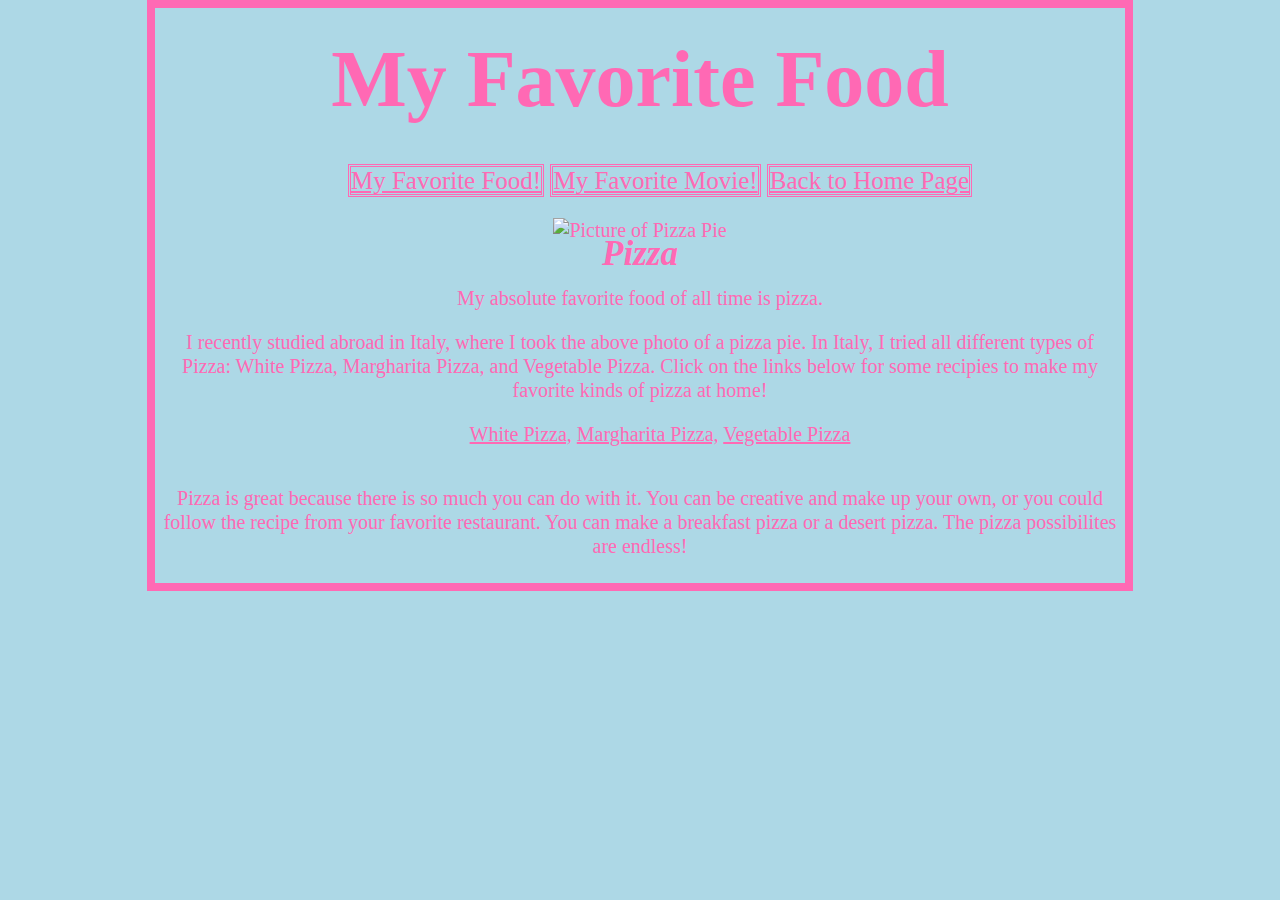
==== zffavoritefood.html @ f3ac3e75 "Add files via upload" ====
<!doctype html>
<html>
<head>
<meta charset="UTF-8">

	<title>contact</title>

	<link href="zfcss.css" type="text/css" rel="stylesheet"> 
	<style> img{max-width: 50%;}</style>
	</head>

<body>
	<header><h1>My Favorite Food</h1></header>
	<nav>
	<ul>
		<li><a href="zffavoritefood.html">My Favorite Food!</a></li>
		<li><a a href="zffavoritemovie.html">My Favorite Movie!</a></li>	
		<li><a href="zfhomepage.html">Back to Home Page</a></li>
		</ul>
	</nav>
	<img src= "pizzaimage.jpg" alt="Picture of Pizza Pie" width="470">
	<h2> Pizza </h2>
	<p> My absolute favorite food of all time is pizza.</p>
	<p> I recently studied abroad in Italy, where I took the above photo of a pizza pie. In Italy, I tried all different types of Pizza: White Pizza, Margharita Pizza, and Vegetable Pizza. Click on the links below for some recipies to make my favorite kinds of pizza at home!
		<ul> <a href= "https://tastesbetterfromscratch.com/white-pizza/">White Pizza,</a> 
			<a href= "https://cookieandkate.com/margherita-pizza-recipe/">Margharita Pizza,</a> 
			<a href= "https://www.allrecipes.com/recipe/15022/veggie-pizza/">Vegetable Pizza</a>
		</ul> 
		</p>
	<p> Pizza is great because there is so much you can do with it. You can be creative and make up your own, or you could follow the recipe from your favorite restaurant. You can make a breakfast pizza or a desert pizza. The pizza possibilites are endless!</p>
</body>
</html>
---- zfcss.css ----
@charset "UTF-8";
/* CSS Document */

body { background-color: lightblue;
	color: hotpink;
	font-family: Baskerville, "Palatino Linotype", Palatino, "Century Schoolbook L", "Times New Roman", "serif";
font-size: 20px;
	width: 960px;
	padding: 5px;
	
	margin: auto;
	text-align:center;
	line-height: 1.2em;
	border: 8px solid;
}

header{
	width: 100%;
	margin: 0 auto;
	text-align: center;
	font-size: 40px;
	font-style: bold;
}
h2{ width:100%;
margin: 0 auto;
text-align: center;
font-size: 35px;
font-family: "Palatino";
font-style: italic; 
}

nav {
	font-size: 25px;
	align-content: center;
	margin:auto;
	text-align: center;
	padding: auto; 
		
}

main{ 
}

nav li {
	display: inline; 
	margin-left: auto;
	margin-right: auto;
	border-style: double;
	align-content: center;
	background-color: lightblue;
	border-color: hotpink;
	color: hotpink; 
	text-decoration-style: bold;	
	
}
p.normal {text-style: bold}

p{ align-content: center;
	
}

a:link{ color: hotpink; }
a:visited{color: seagreen;}
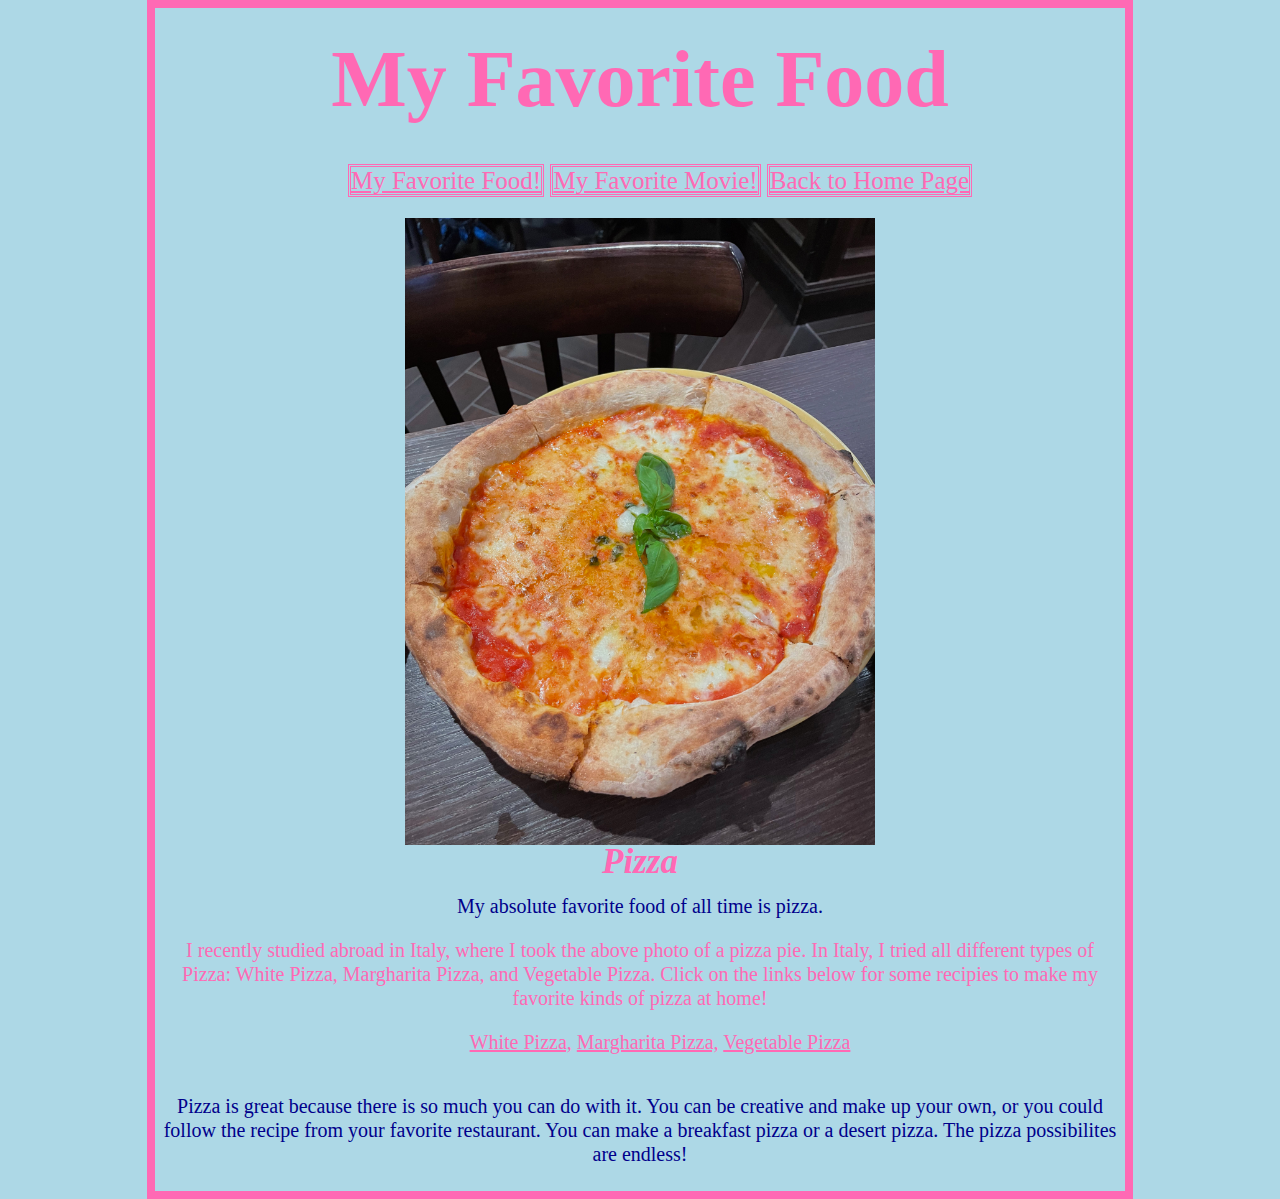
==== commit 3d3dafe1: "Add files via upload" ====
--- a/zffavoritefood.html
+++ b/zffavoritefood.html
@@ -3,7 +3,7 @@
 <head>
 <meta charset="UTF-8">
 
-	<title>contact</title>
+	<title>Favorite Food</title>
 
 	<link href="zfcss.css" type="text/css" rel="stylesheet"> 
 	<style> img{max-width: 50%;}</style>
@@ -15,18 +15,18 @@
 	<ul>
 		<li><a href="zffavoritefood.html">My Favorite Food!</a></li>
 		<li><a a href="zffavoritemovie.html">My Favorite Movie!</a></li>	
-		<li><a href="zfhomepage.html">Back to Home Page</a></li>
+		<li><a href="index.html">Back to Home Page</a></li>
 		</ul>
 	</nav>
 	<img src= "pizzaimage.jpg" alt="Picture of Pizza Pie" width="470">
 	<h2> Pizza </h2>
-	<p> My absolute favorite food of all time is pizza.</p>
+	<p style="color: darkblue;"> My absolute favorite food of all time is pizza.</p>
 	<p> I recently studied abroad in Italy, where I took the above photo of a pizza pie. In Italy, I tried all different types of Pizza: White Pizza, Margharita Pizza, and Vegetable Pizza. Click on the links below for some recipies to make my favorite kinds of pizza at home!
 		<ul> <a href= "https://tastesbetterfromscratch.com/white-pizza/">White Pizza,</a> 
 			<a href= "https://cookieandkate.com/margherita-pizza-recipe/">Margharita Pizza,</a> 
 			<a href= "https://www.allrecipes.com/recipe/15022/veggie-pizza/">Vegetable Pizza</a>
 		</ul> 
 		</p>
-	<p> Pizza is great because there is so much you can do with it. You can be creative and make up your own, or you could follow the recipe from your favorite restaurant. You can make a breakfast pizza or a desert pizza. The pizza possibilites are endless!</p>
+	<p style="color: darkblue;"> Pizza is great because there is so much you can do with it. You can be creative and make up your own, or you could follow the recipe from your favorite restaurant. You can make a breakfast pizza or a desert pizza. The pizza possibilites are endless!</p>
 </body>
 </html>
